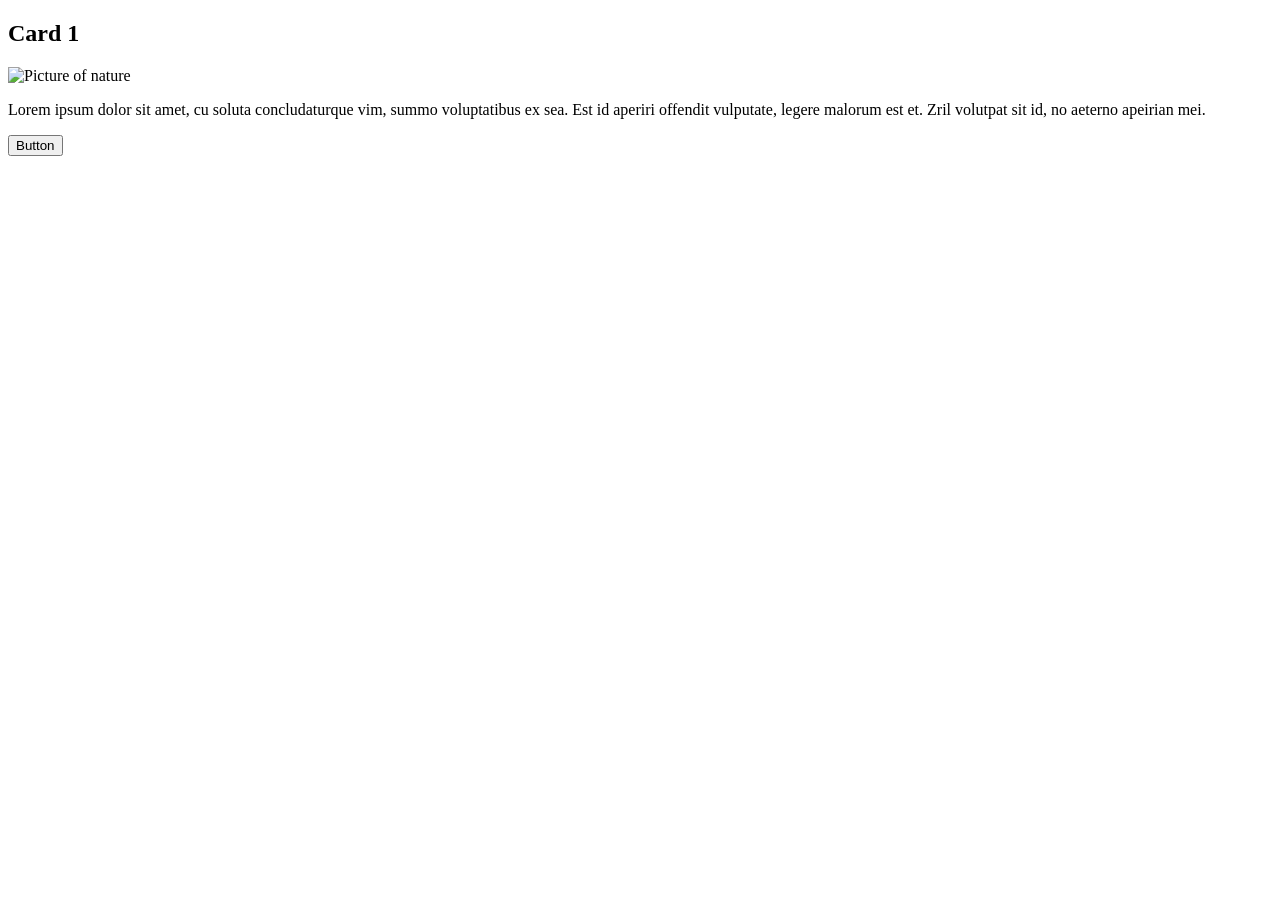
==== lab01/exercise01/index.html @ b23e21f4 "Initial commit" ====
<!DOCTYPE html>
<html lang="en" >
<head>
    <meta charset="UTF-8">
    <title>HTML Box Model</title>
    <!-- <link rel="stylesheet" href="style.css"> -->
</head>
<body>

    <section>
        <h2>Card 1</h2>
        <img src="https://picsum.photos/id/10/360/260" alt="Picture of nature" />
        <p>Lorem ipsum dolor sit amet, cu soluta concludaturque vim, summo voluptatibus ex sea. Est id aperiri offendit vulputate, legere malorum est et. Zril volutpat sit id, no aeterno apeirian mei.</p>
        <button>Button</button>
    </section>
  
</body>
</html>
---- lab01/exercise01/style.css ----
body * {
    box-sizing: border-box;
}

body {
    font-family: Arial, Helvetica, sans-serif;
}

/*
Add some style blocks below this line to style the card.
*/
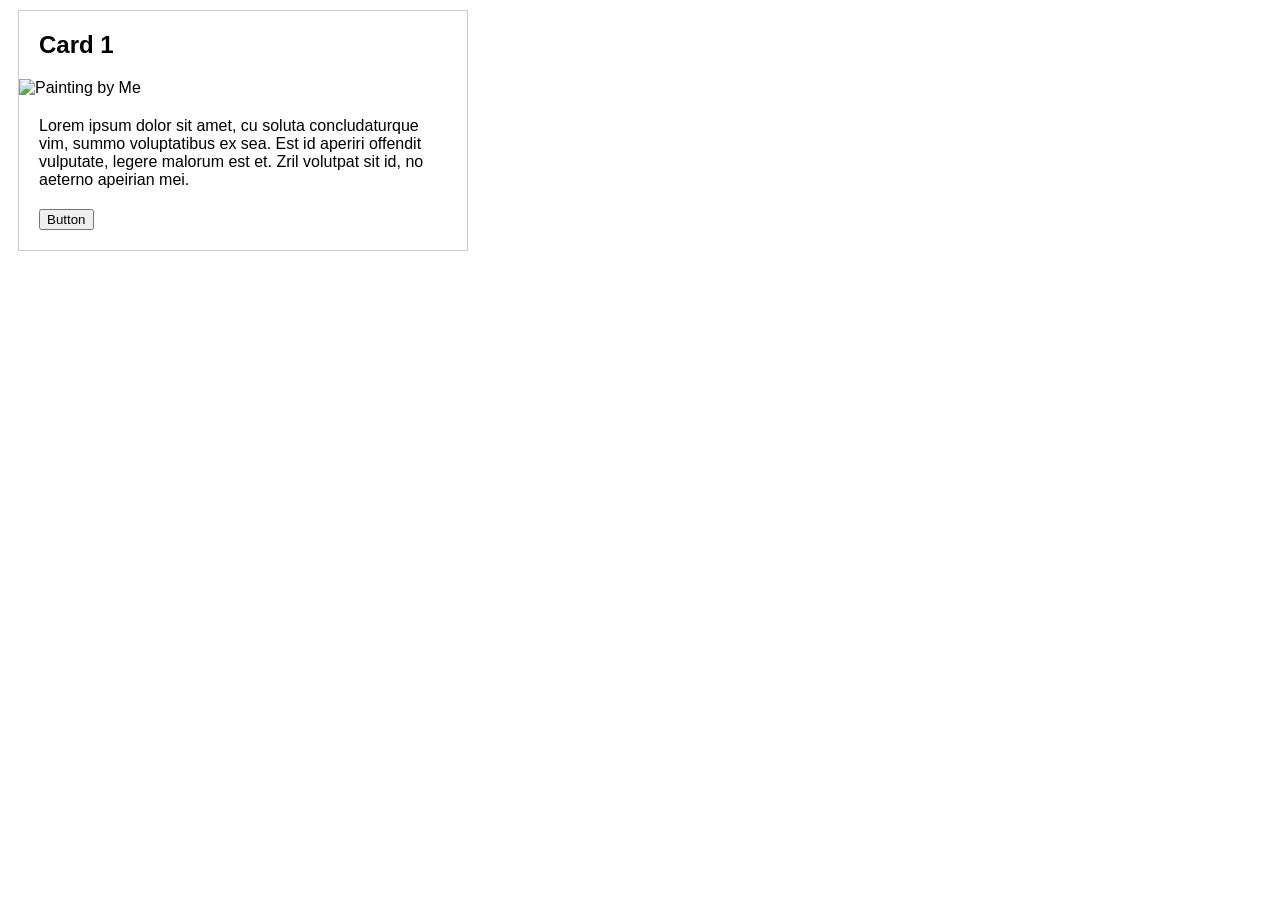
==== commit 487baee5: "Exercise 1 Completed" ====
--- a/lab01/exercise01/index.html
+++ b/lab01/exercise01/index.html
@@ -3,13 +3,13 @@
 <head>
     <meta charset="UTF-8">
     <title>HTML Box Model</title>
-    <!-- <link rel="stylesheet" href="style.css"> -->
+    <link rel="stylesheet" href="style.css">
 </head>
 <body>
 
     <section>
         <h2>Card 1</h2>
-        <img src="https://picsum.photos/id/10/360/260" alt="Picture of nature" />
+        <img src="https://mutedmuse.com/wp-content/uploads/2020/09/Screenshot_20200919-225009__01__01.jpg" alt="Painting by Me">
         <p>Lorem ipsum dolor sit amet, cu soluta concludaturque vim, summo voluptatibus ex sea. Est id aperiri offendit vulputate, legere malorum est et. Zril volutpat sit id, no aeterno apeirian mei.</p>
         <button>Button</button>
     </section>
--- a/lab01/exercise01/style.css
+++ b/lab01/exercise01/style.css
@@ -9,3 +9,21 @@
 /*
 Add some style blocks below this line to style the card.
 */
+
+section {
+    box-sizing: border-box;
+    border: solid 1px #CCC; 
+    width: 50vh;
+    padding: 10px 0;
+    margin: 10px;
+}
+
+section > * {
+    margin: 10px 20px;
+}
+
+section > img {
+    margin-left: 0;
+    margin-right: 0;
+    width: 100%;
+}
